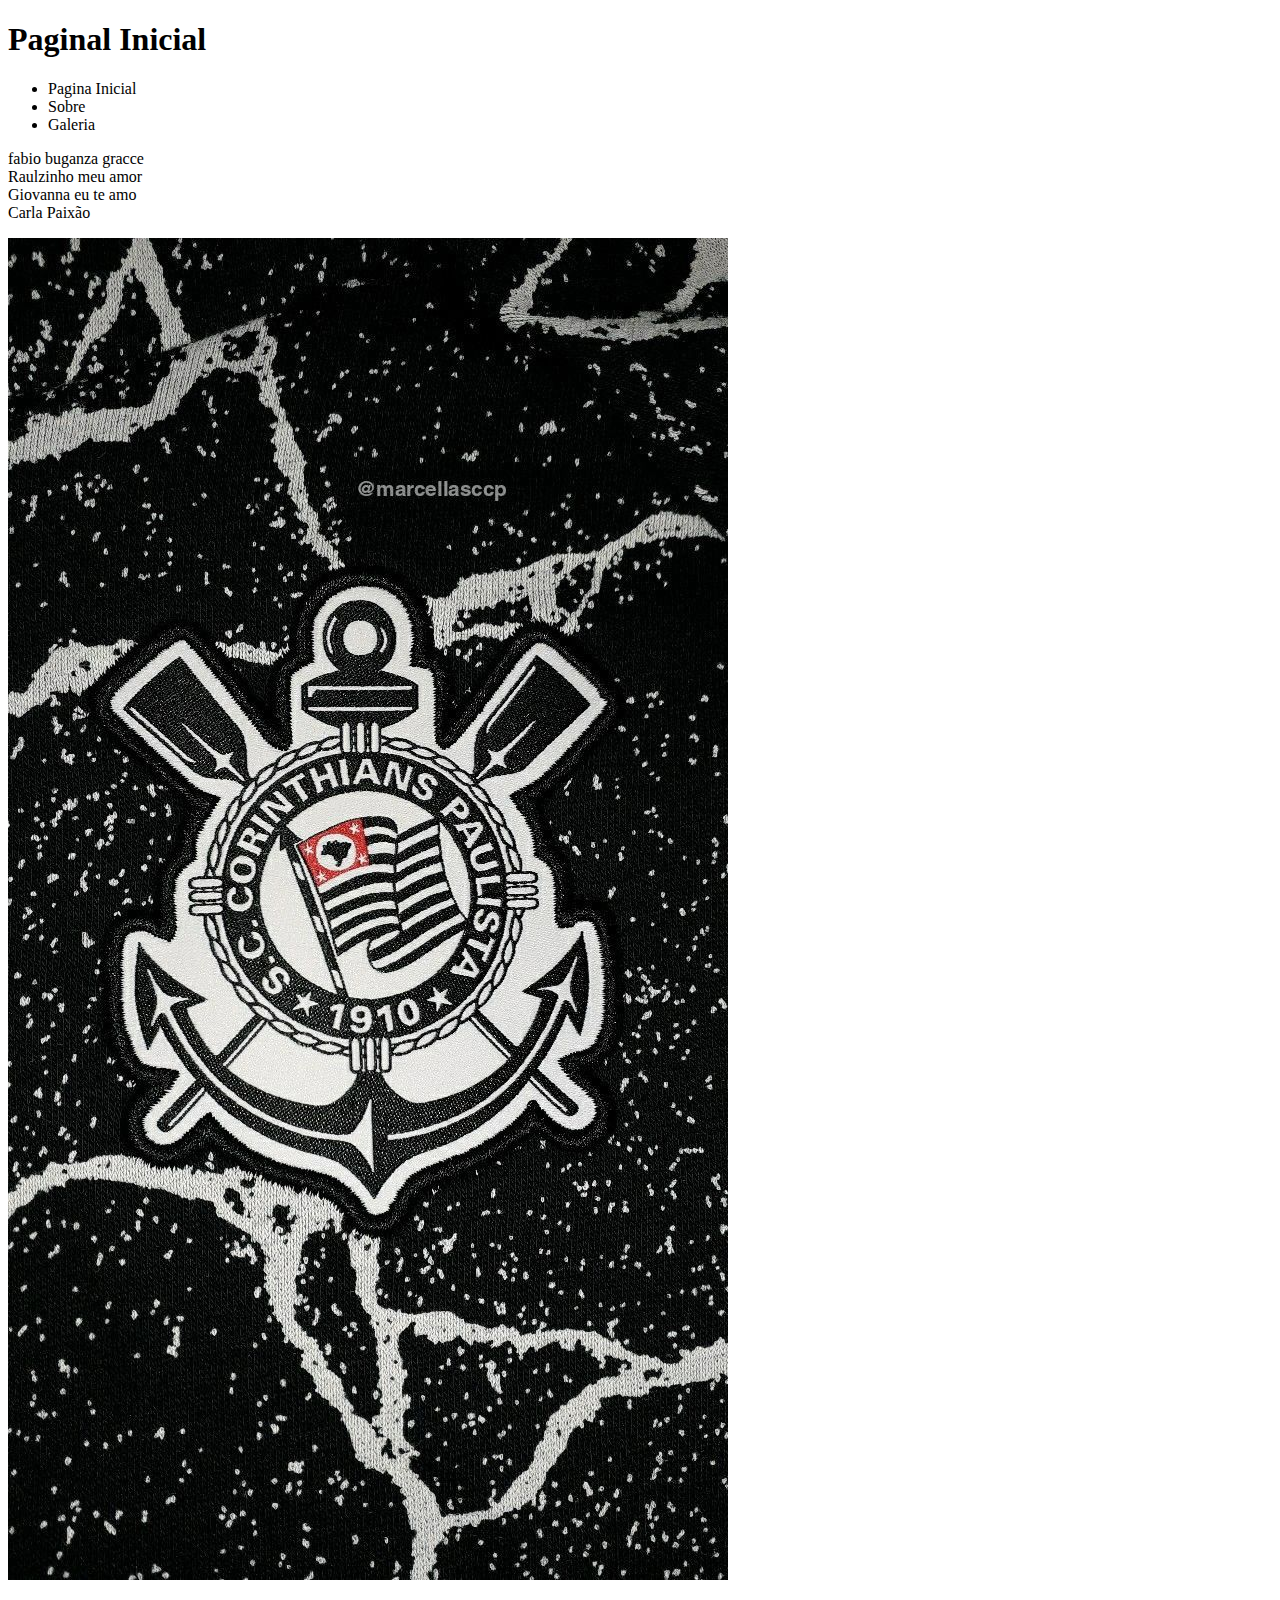
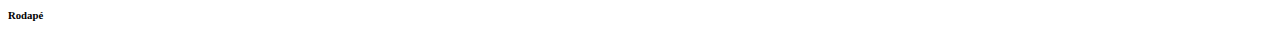
==== HTML/index.html @ 4710ace9 "Primeiro Commit" ====
<!DOCTYPE html>
<html lang="pt-BR">
<head><!--Orientaçoes da pagina-->
    <meta charset="UTF-8"><!-- regras de portugues, padrao de acentuacao-->
    <title>Pagina Inicial</title><!--Titulo da aba-->
    <link rel="stylesheet" type="text/css" href="../css/estilo.css">     
</head>
<body><!--Corpo da pagina-->
    <header><!--cabeçalho-->
        <h1 class="titulo">Paginal Inicial </h1><!--tag do titulo - titulo principal-->        
        <nav><!--Menu-->
            <ul><!--colocar em topicos-->
                <li id="paginaInicial">Pagina Inicial</li><!--item topico-->
                <li>Sobre</li><!--item topico-->
                <li>Galeria</li><!--item topica-->         
            </ul>
        </nav>

    </header>

    <aside><!--Conteudo da pagina-->
        <p>
            fabio buganza gracce<br>
            Raulzinho meu amor<br>
            Giovanna eu te amo<br>
            Carla Paixão<br>
            
        </p>
        <aside>
        <img src="../IMAGEM/corinthians.jpg" alt="foto simbolo corinthians">
        </aside>
        <footer>
            <h6>Rodapé</h6>
        </footer>
    </aside>
    
</body>
</html>
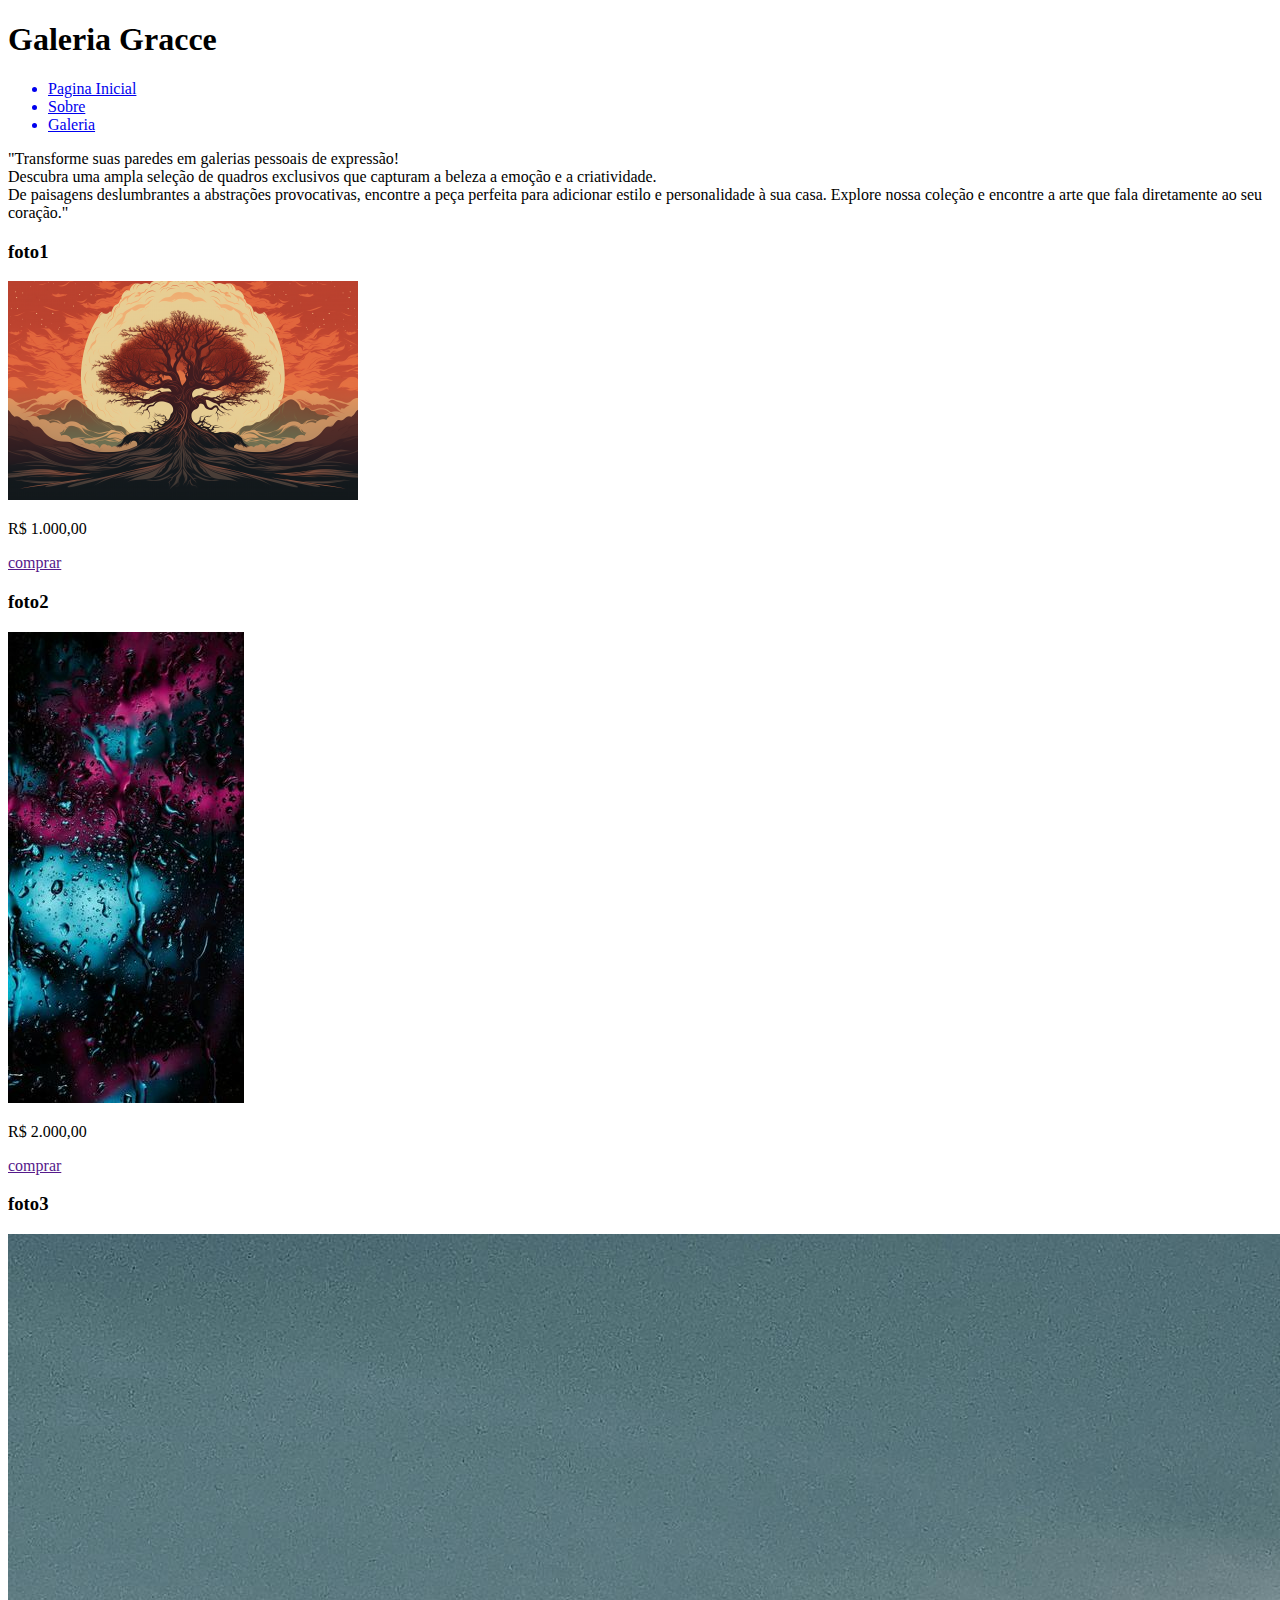
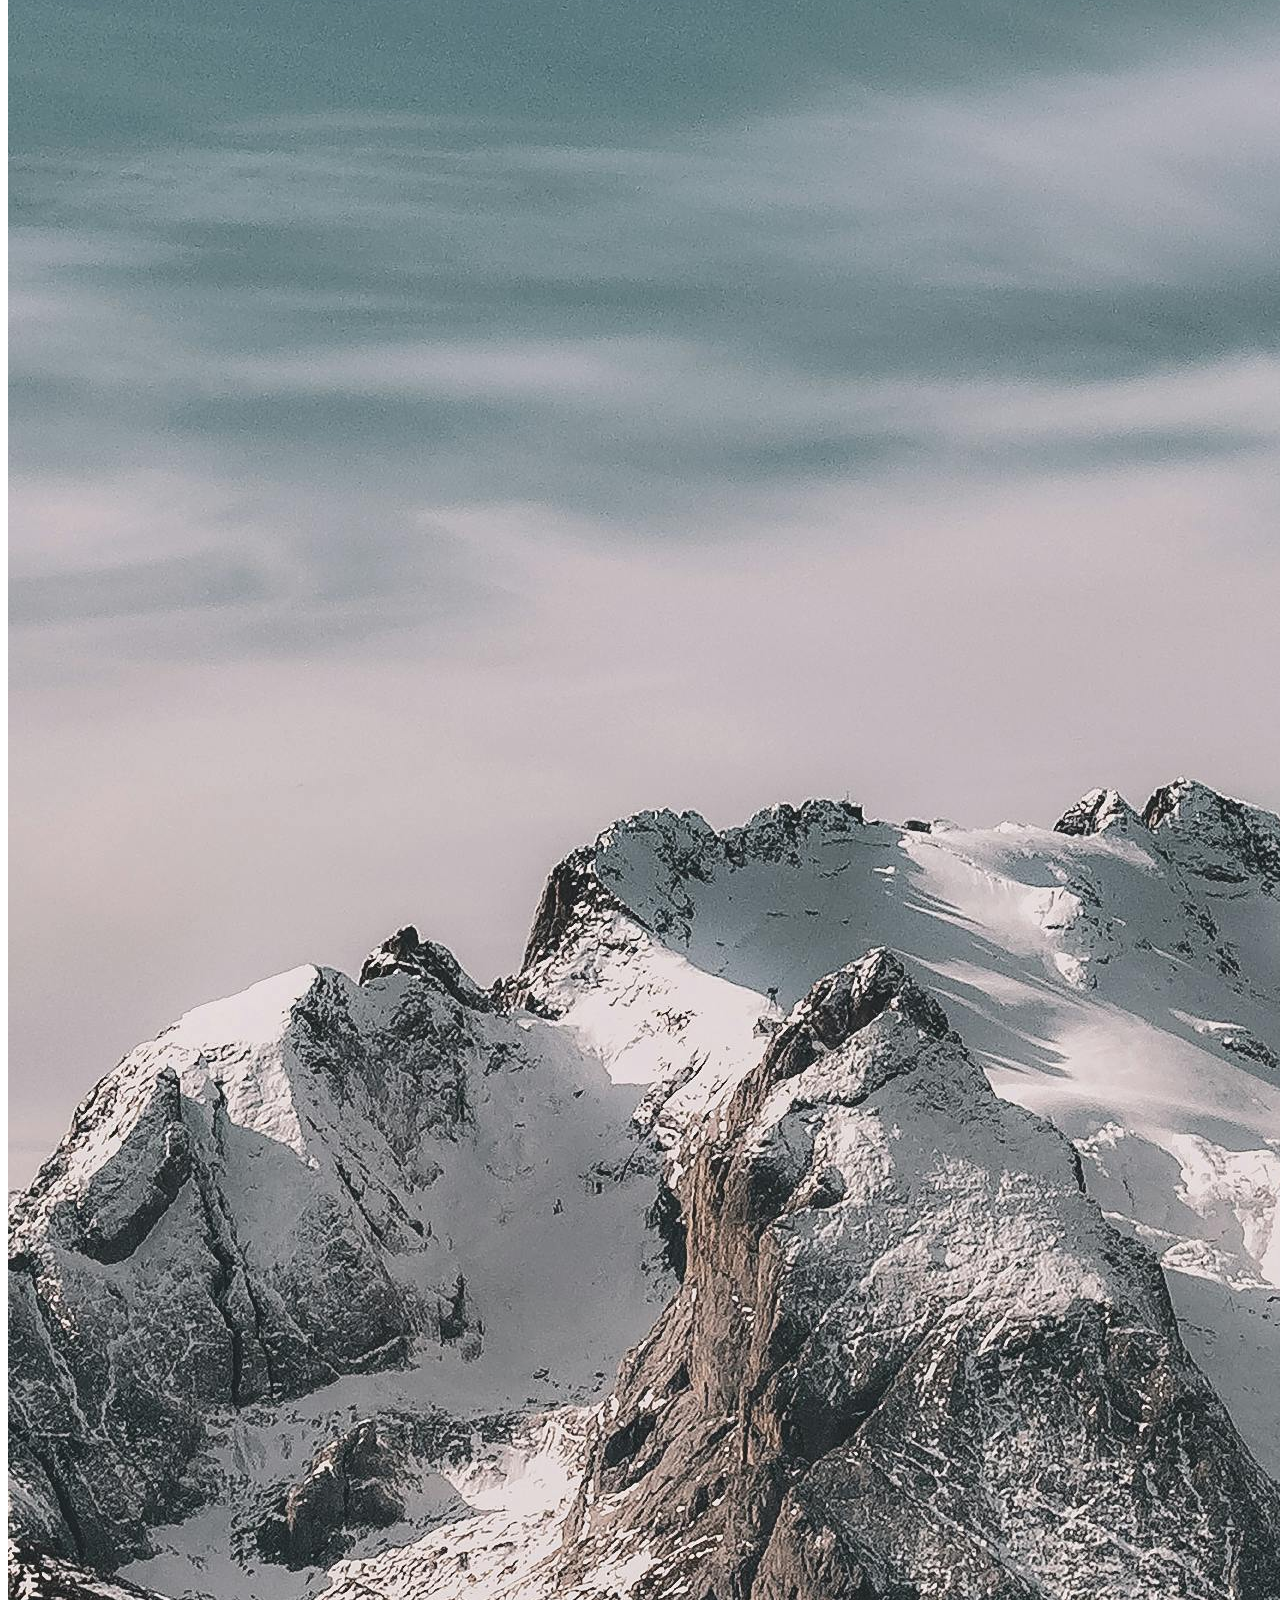
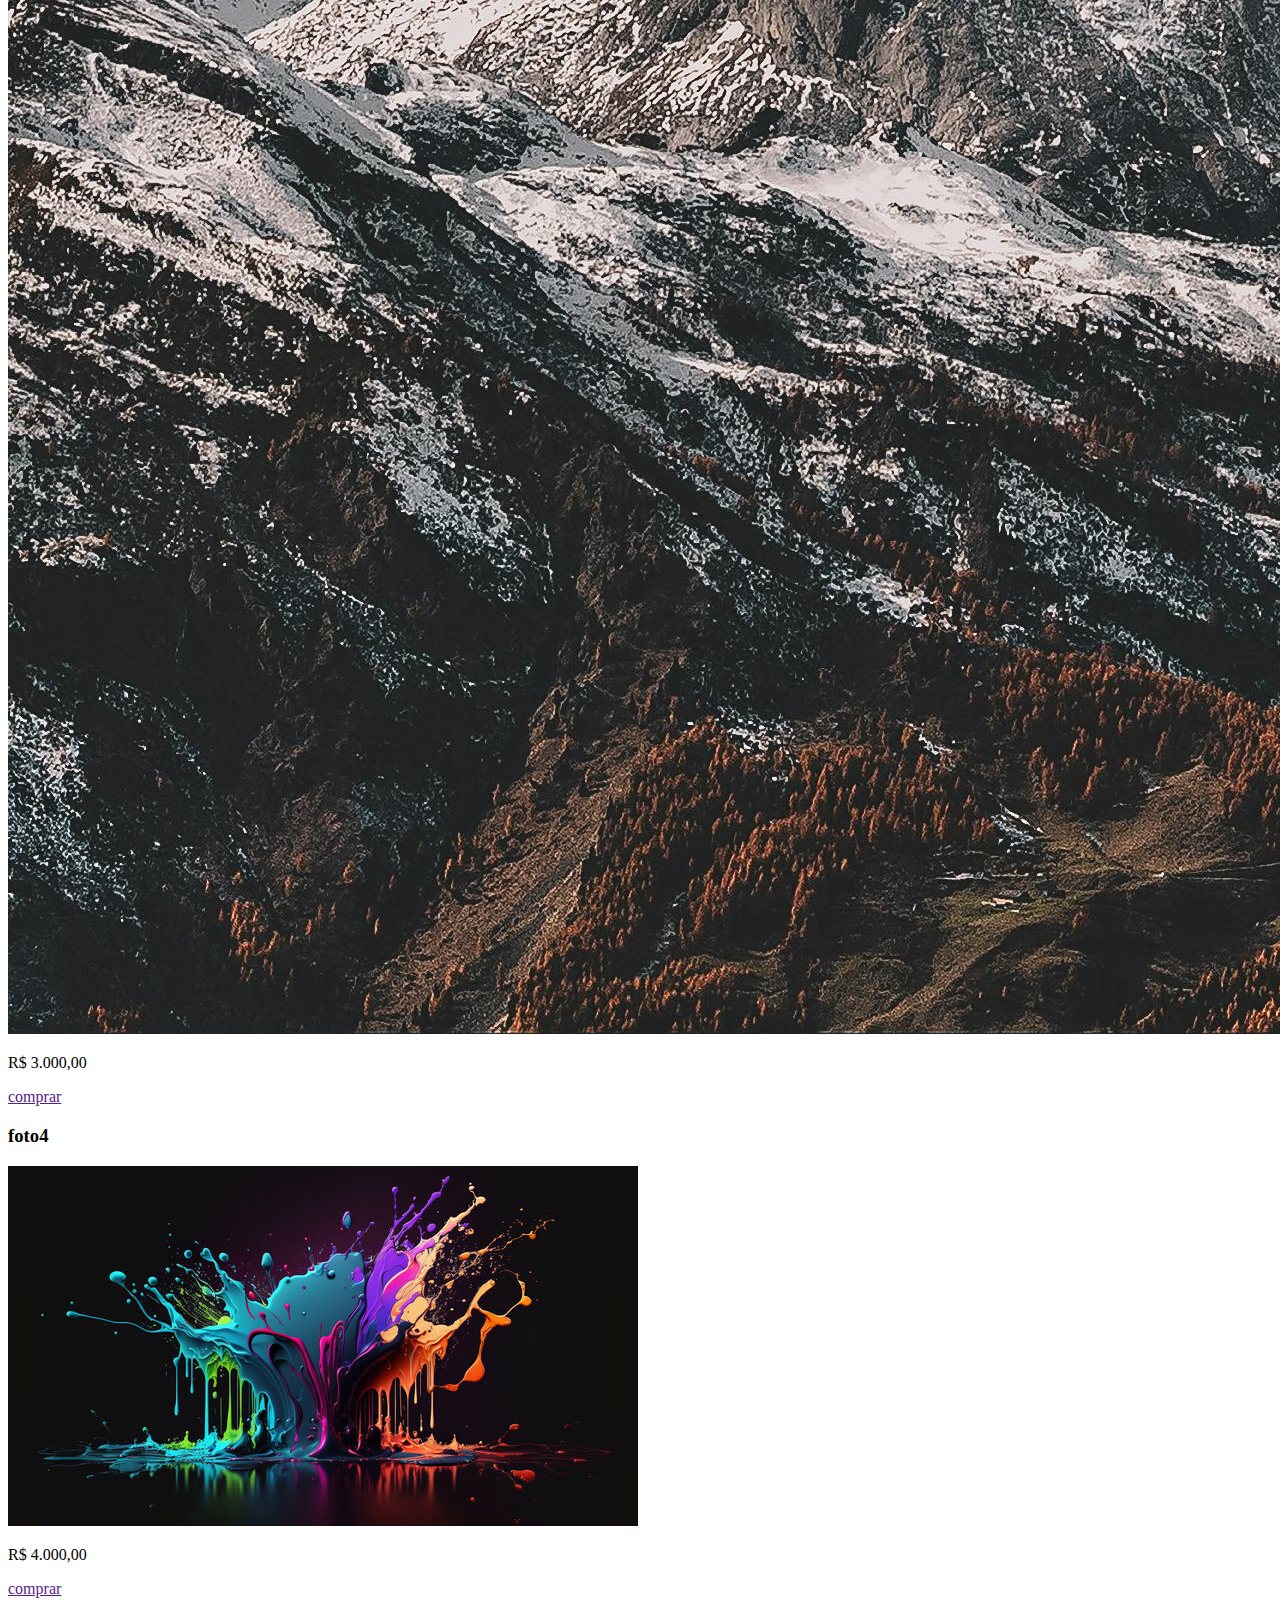
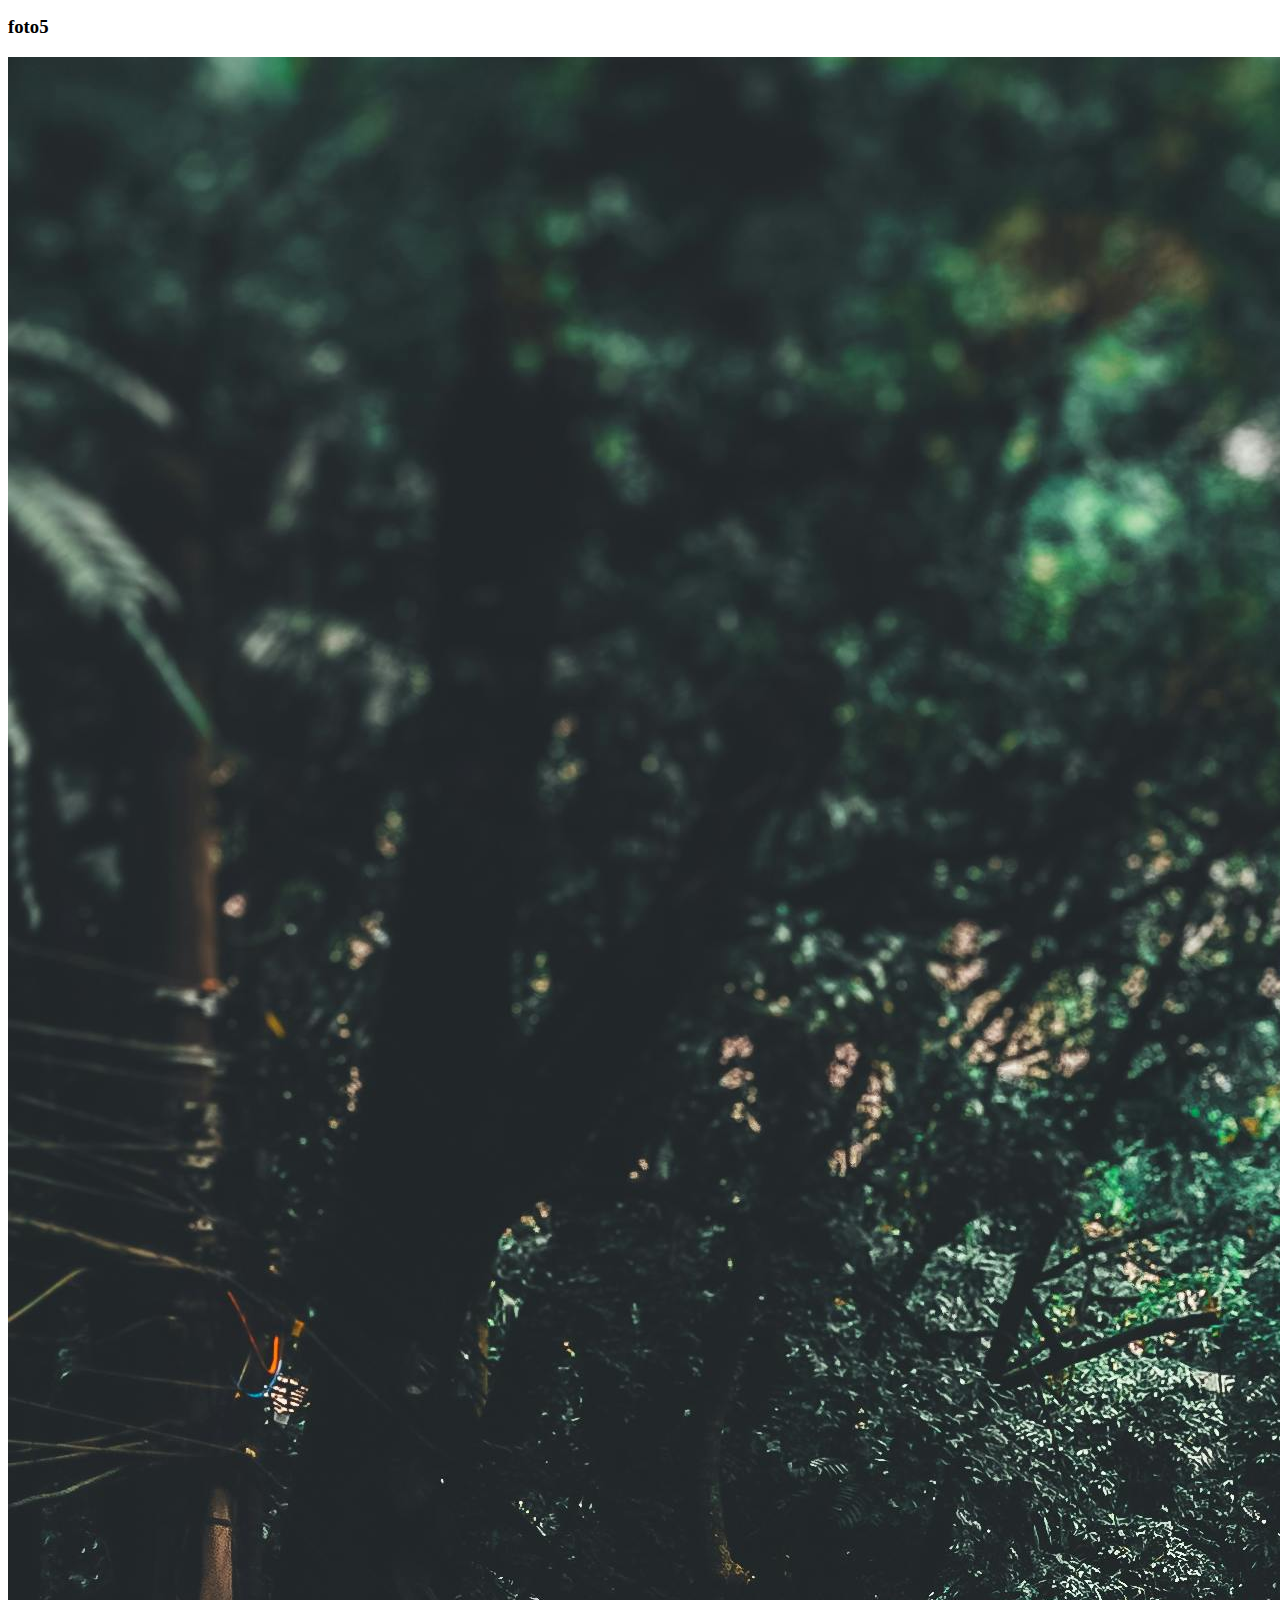
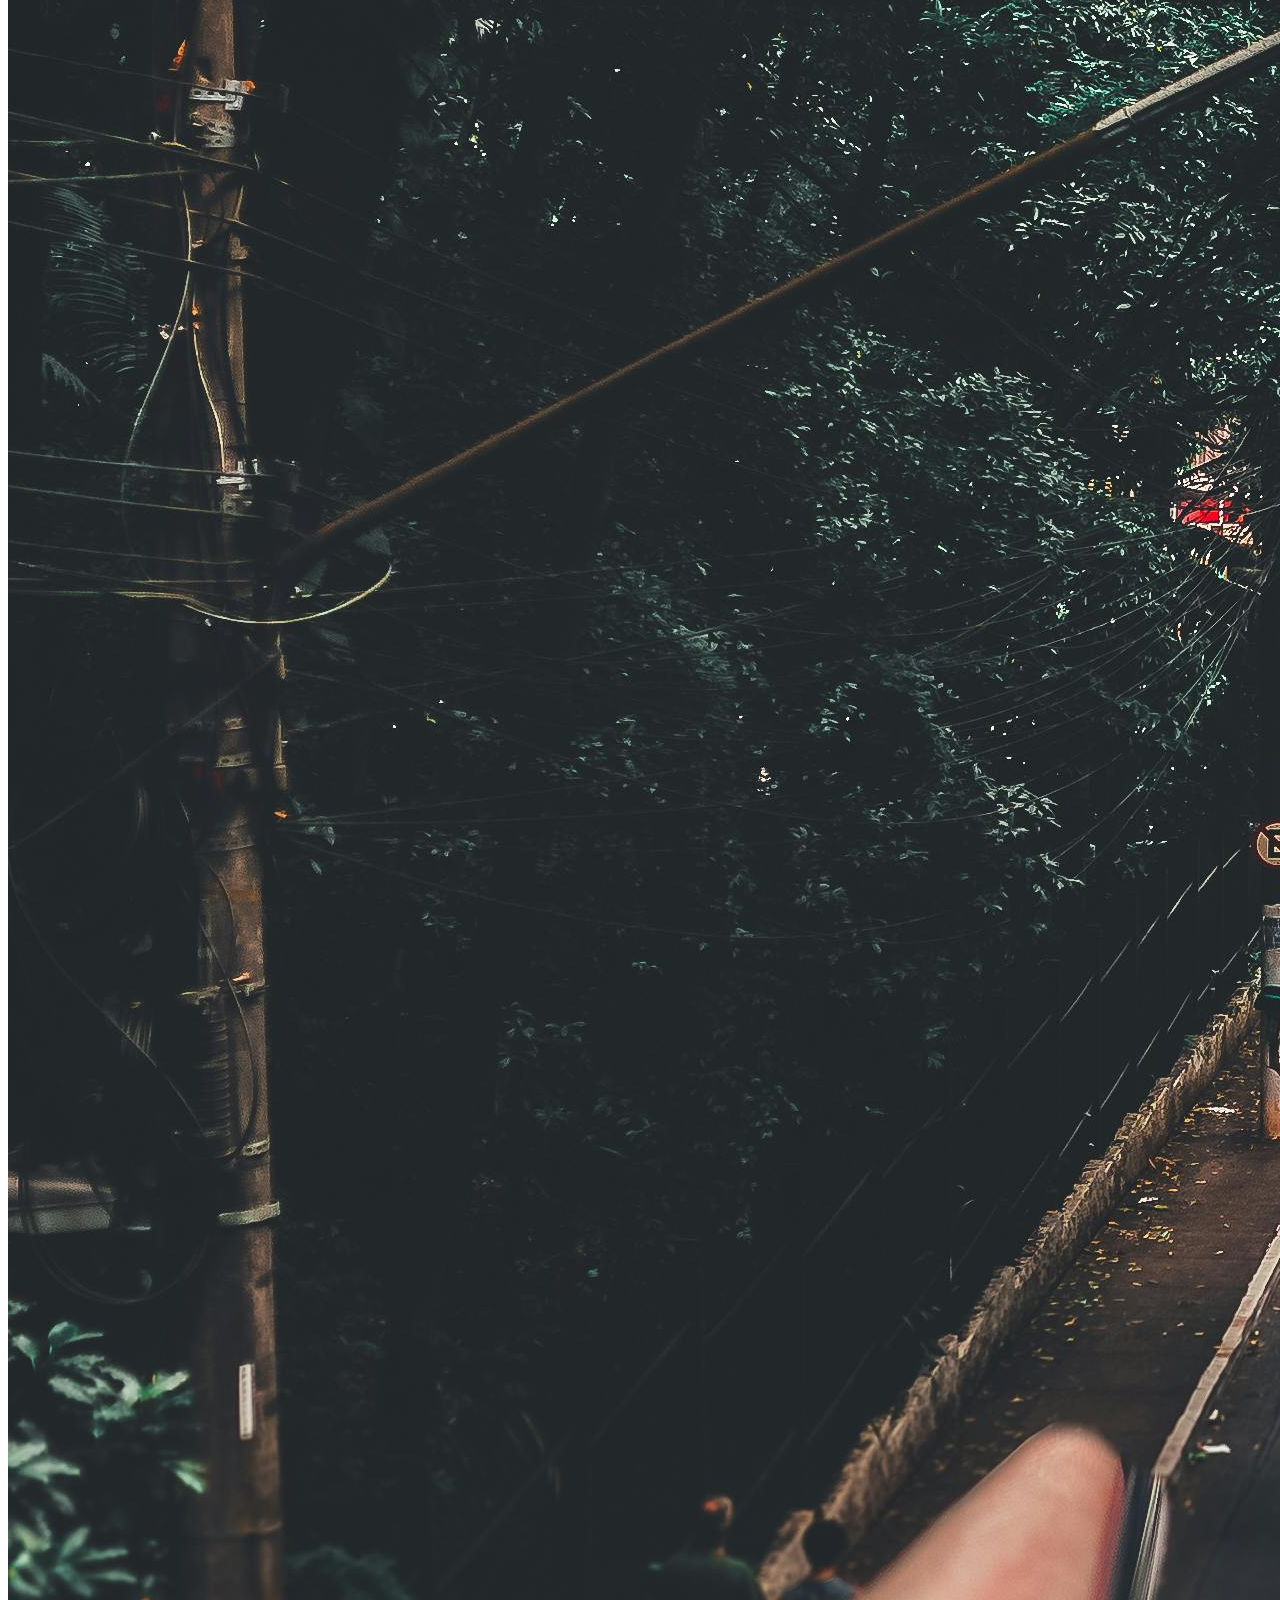
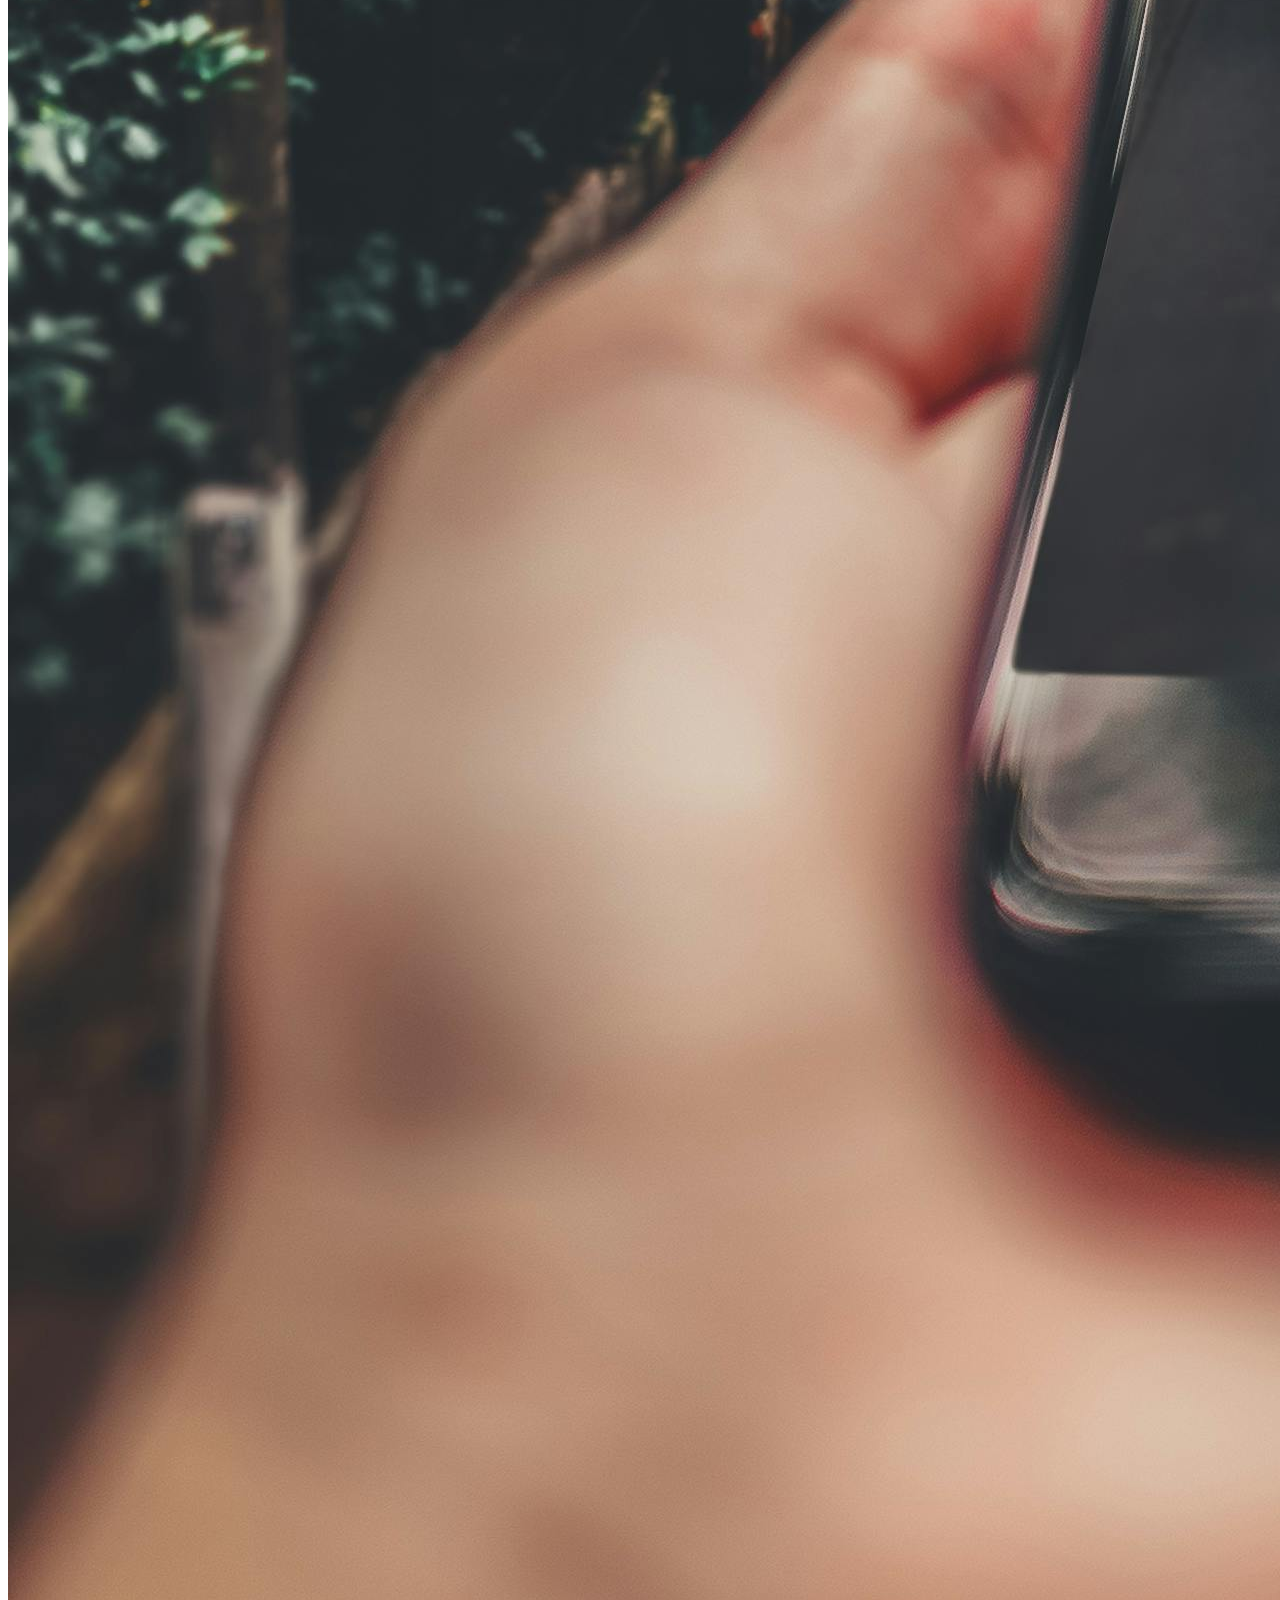
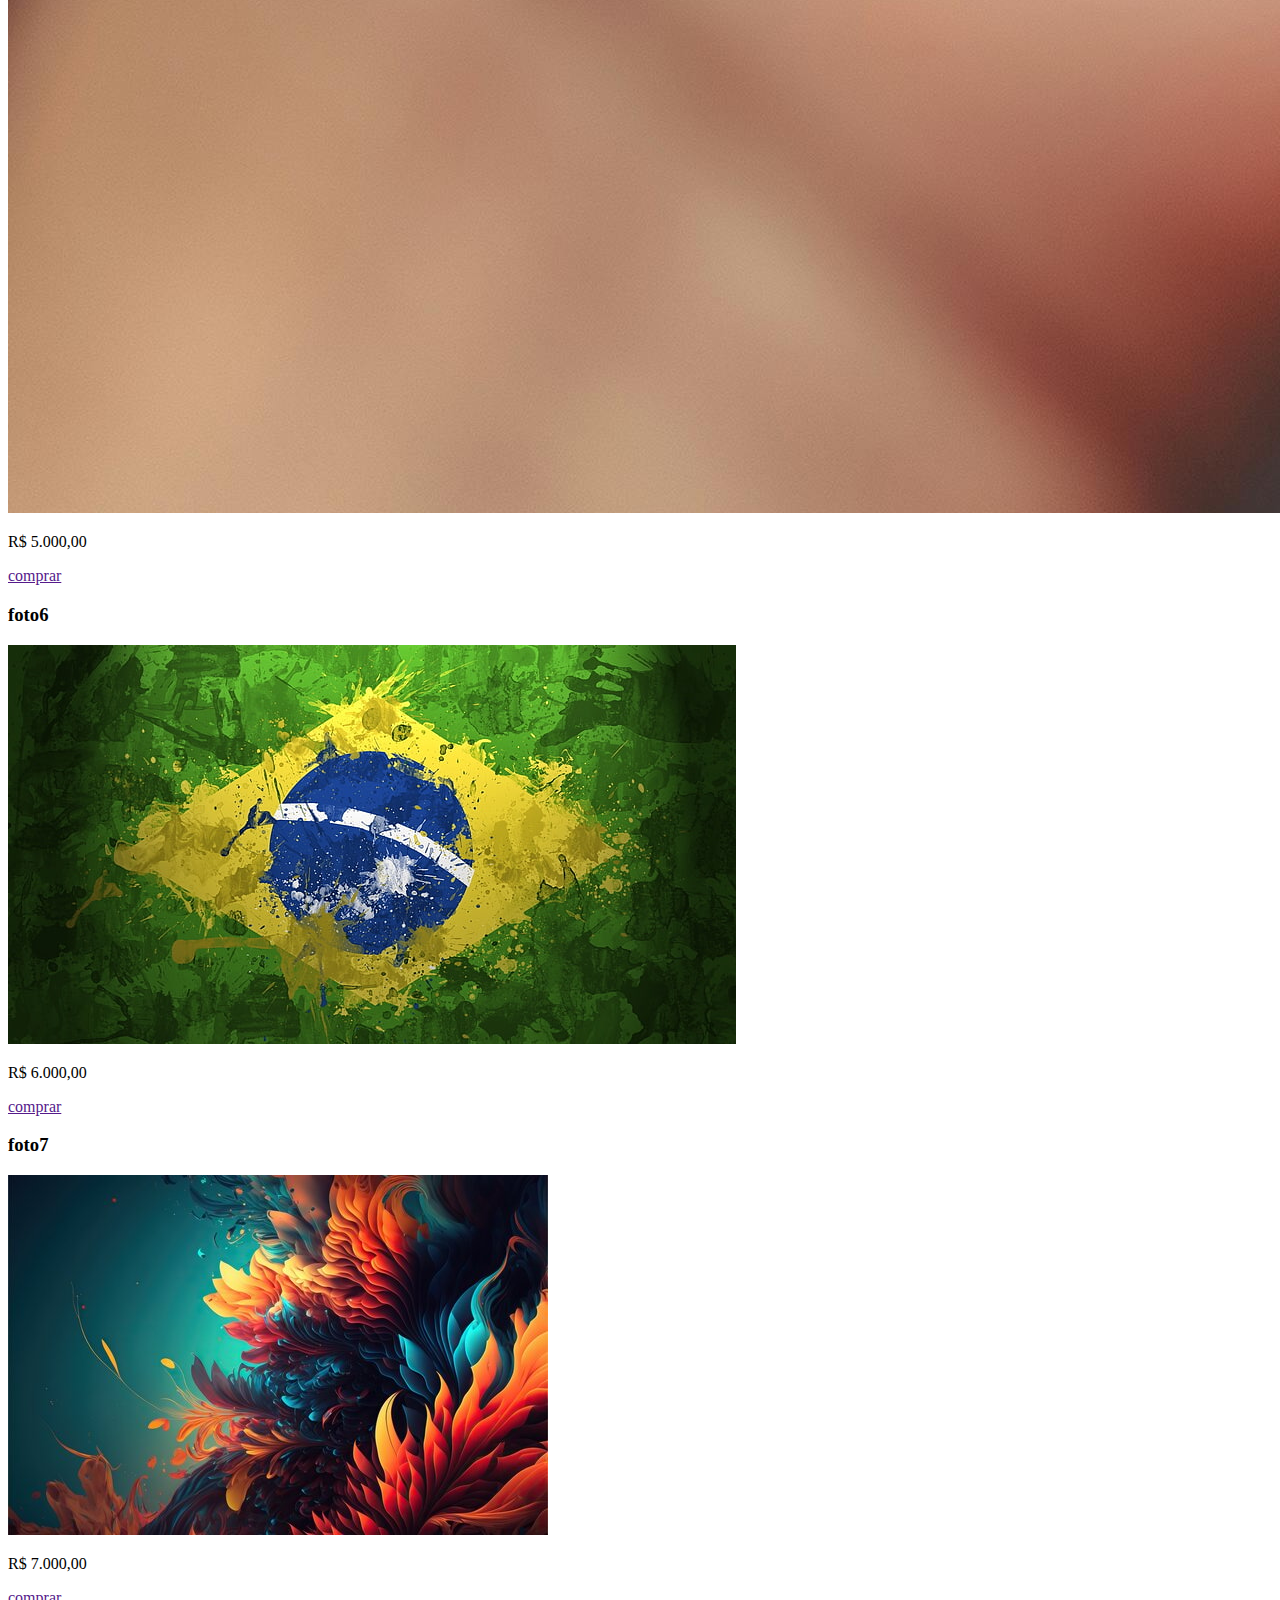
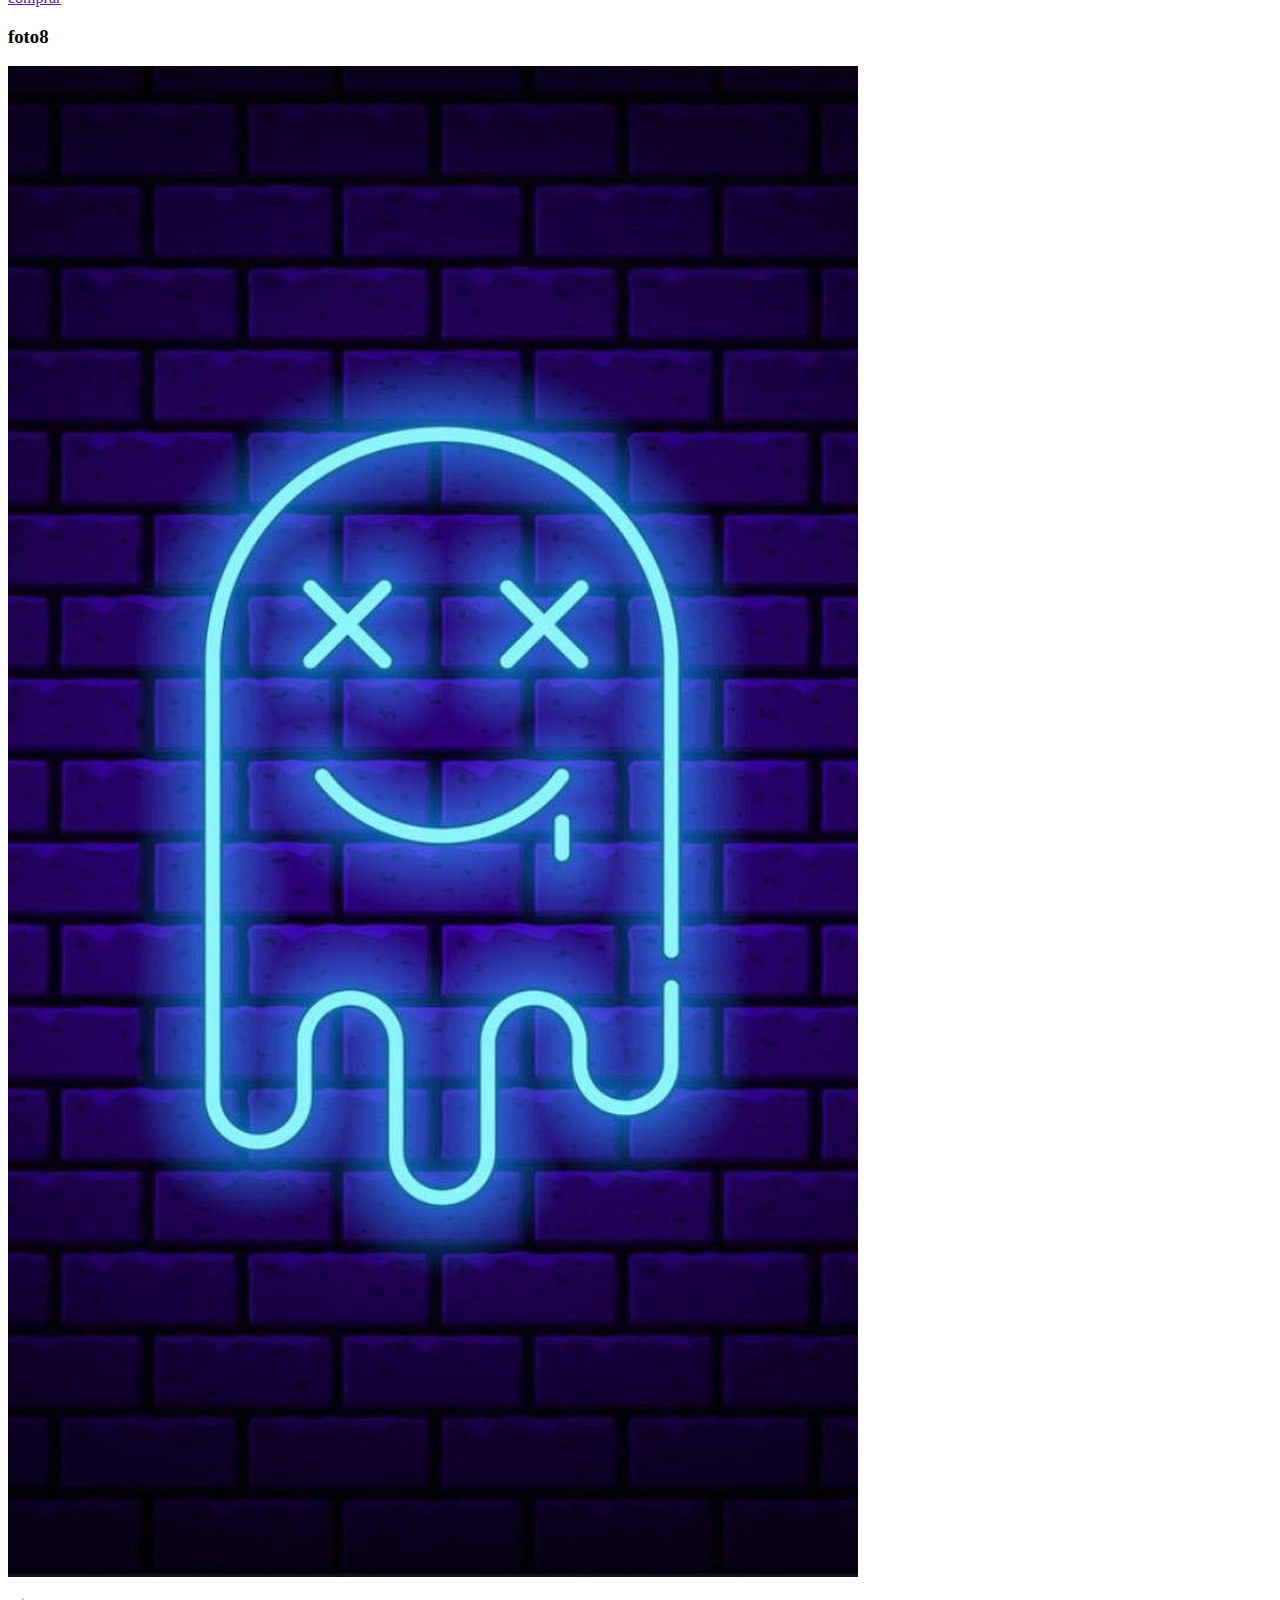
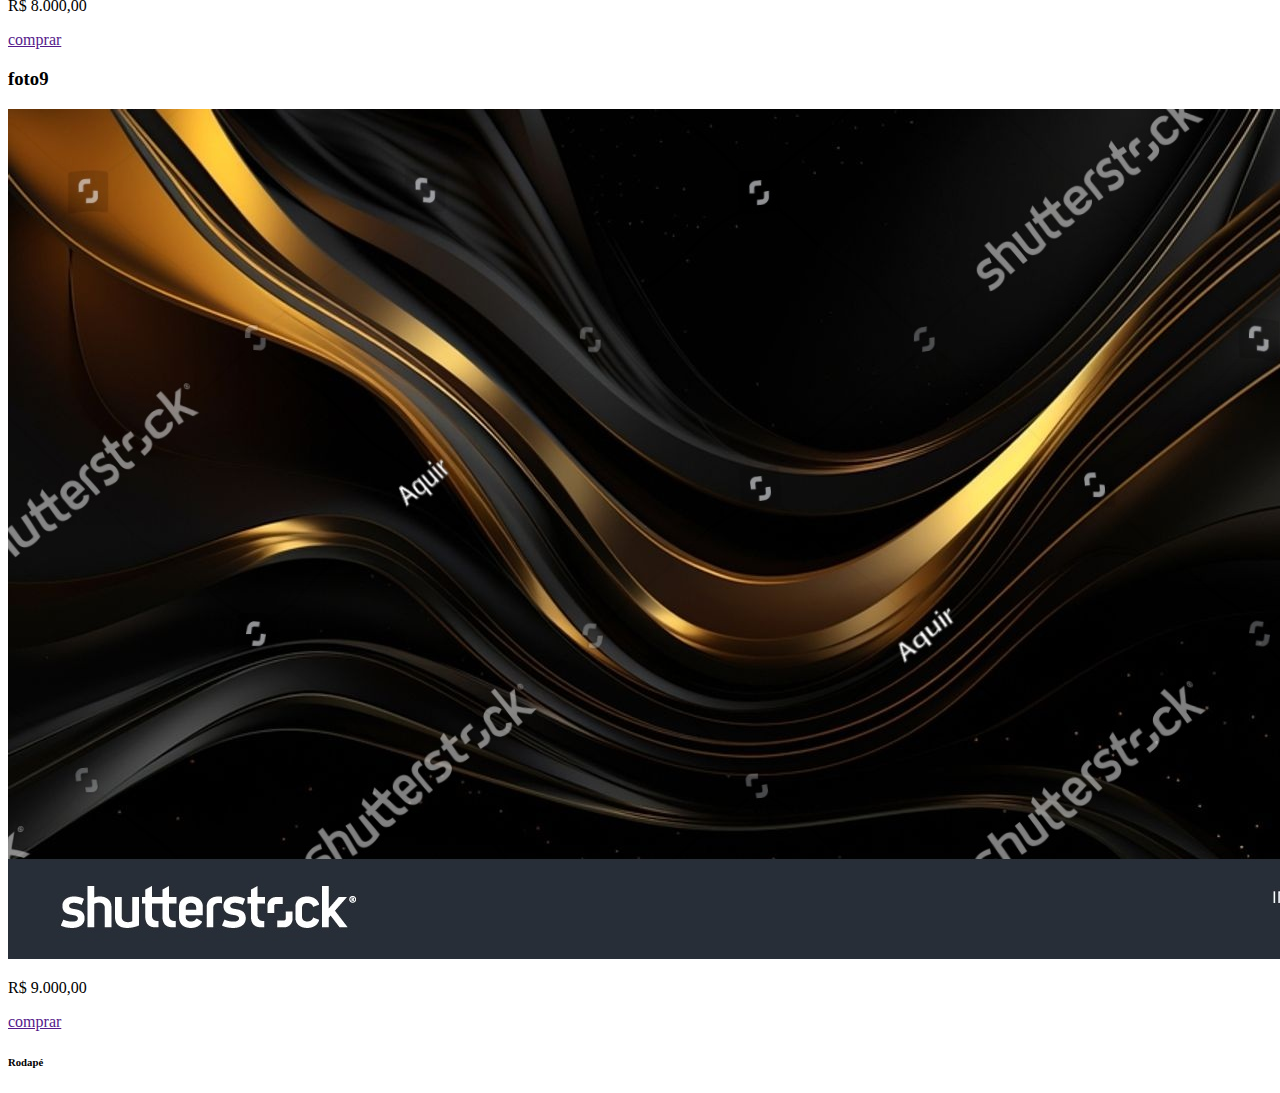
==== commit 46db51d5: "segundo commit" ====
--- a/HTML/index.html
+++ b/HTML/index.html
@@ -7,28 +7,82 @@
 </head>
 <body><!--Corpo da pagina-->
     <header><!--cabeçalho-->
-        <h1 class="titulo">Paginal Inicial </h1><!--tag do titulo - titulo principal-->        
+        <h1 class="titulo">Galeria Gracce</h1><!--tag do titulo - titulo principal-->        
         <nav><!--Menu-->
             <ul><!--colocar em topicos-->
-                <li id="paginaInicial">Pagina Inicial</li><!--item topico-->
-                <li>Sobre</li><!--item topico-->
-                <li>Galeria</li><!--item topica-->         
+                <a class="botoesmenu" href="index.html"><li id="paginaInicial">Pagina Inicial</li></a><!--item topico-->
+                <a class="botoesmenu" href="sobre.html"><li>Sobre</li></a><!--item topico-->
+                <a class="botoesmenu" href="galeria.html"><li>Galeria</li></a><!--item topica-->         
             </ul>
         </nav>
 
     </header>
-
-    <aside><!--Conteudo da pagina-->
-        <p>
-            fabio buganza gracce<br>
-            Raulzinho meu amor<br>
-            Giovanna eu te amo<br>
-            Carla Paixão<br>
-            
-        </p>
-        <aside>
-        <img src="../IMAGEM/corinthians.jpg" alt="foto simbolo corinthians">
-        </aside>
+    <section id="historia"><!--sessao-->
+        <aside><!--Conteudo da pagina-->
+            <p>
+                
+                "Transforme suas paredes em galerias pessoais de expressão!<br> 
+                 Descubra uma ampla seleção de quadros exclusivos que capturam a beleza a emoção e a criatividade.<br> De paisagens deslumbrantes a abstrações provocativas, encontre a peça perfeita para adicionar estilo e personalidade à sua casa. Explore nossa coleção e encontre a arte que fala diretamente ao seu coração."                
+                
+            </p>
+            <aside>
+        </section>
+        <section class="galeria">
+            <article id="gl1">
+                <h3>foto1</h3>
+                <img class="imgFmt" src="../IMAGEM/foto1.png" alt="paisagem 1">
+                <p class="preco"> R$ 1.000,00</p>
+                <a href="">comprar</a><!--hiperlink-->               
+            </article>
+            <article id="gl1">
+                <h3>foto2</h3>
+                <img class="imgFmt" src="../IMAGEM/foto2.jpg" alt="paisagem 2">
+                <p class="preco"> R$ 2.000,00</p>
+                <a href="">comprar</a><!--hiperlink-->               
+            </article>
+            <article id="gl1">
+                <h3>foto3</h3>
+                <img class="imgFmt" src="../IMAGEM/foto3.jpg" alt="paisagem 3">
+                <p class="preco"> R$ 3.000,00</p>
+                <a href="">comprar</a><!--hiperlink-->               
+            </article>
+            <article id="gl1">
+                <h3>foto4</h3>
+                <img class="imgFmt" src="../IMAGEM/foto4.jpg" alt="paisagem 4">
+                <p class="preco"> R$ 4.000,00</p>
+                <a href="">comprar</a><!--hiperlink-->               
+            </article>
+            <article id="gl1">
+                <h3>foto5</h3>
+                <img class="imgFmt" src="../IMAGEM/foto5.jpg" alt="paisagem 5">
+                <p class="preco"> R$ 5.000,00</p>
+                <a href="">comprar</a><!--hiperlink-->               
+            </article>
+            <article id="gl1">
+                <h3>foto6</h3>
+                <img class="imgFmt" src="../IMAGEM/foto6.jpg" alt="paisagem 6">
+                <p class="preco"> R$ 6.000,00</p>
+                <a href="">comprar</a><!--hiperlink-->               
+            </article>
+            <article id="gl1">
+                <h3>foto7</h3>
+                <img class="imgFmt" src="../IMAGEM/foto10.jpg" alt="paisagem 7">
+                <p class="preco"> R$ 7.000,00</p>
+                <a href="">comprar</a><!--hiperlink-->               
+            </article>
+            <article id="gl1">
+                <h3>foto8</h3>
+                <img class="imgFmt" src="../IMAGEM/foto8.jpg" alt="paisagem 8">
+                <p class="preco"> R$ 8.000,00</p>
+                <a href="">comprar</a><!--hiperlink-->               
+            </article>
+            <article id="gl1">
+                <h3>foto9</h3>
+                <img class="imgFmt" src="../IMAGEM/foto9.jpg" alt="paisagem 9">
+                <p class="preco"> R$ 9.000,00</p>
+                <a href="">comprar</a><!--hiperlink-->               
+            </article>
+        </section>
         <footer>
             <h6>Rodapé</h6>
         </footer>
